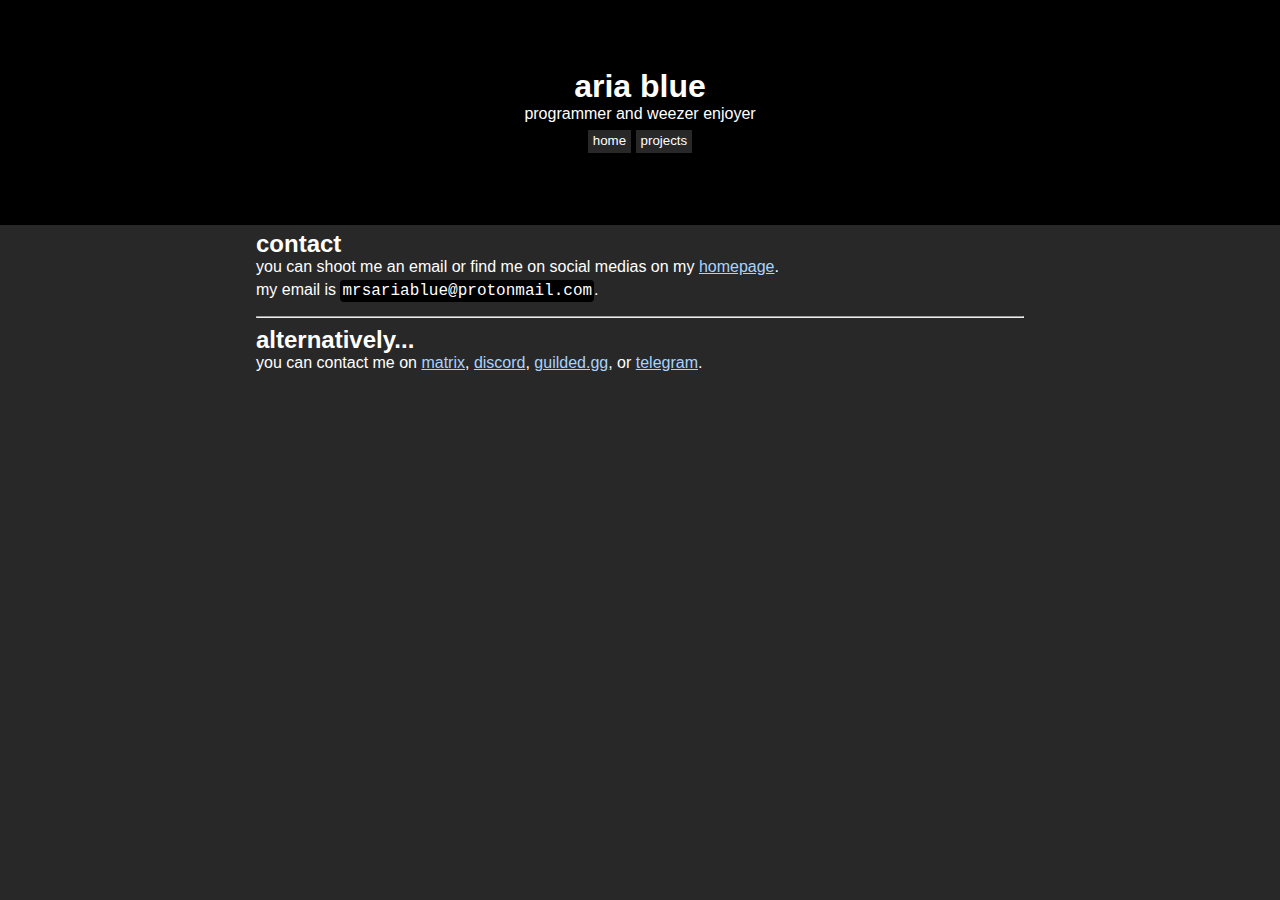
==== contact/index.html @ ca3d76aa "update name and pronouns" ====
<!DOCTYPE html>
<html>
  <head>
    <title>contact | aria blue</title>
    <meta charset="UTF-8">
    <meta name="viewport" content="width=device-width, initial-scale=1.0">
    <link href="/css/main.css" rel="stylesheet">
  </head>
  <body>
    <div class="top">
      <div class="top-content">
        <h1>aria blue</h1>
        <p class="sh nm">programmer and weezer enjoyer</p>
        <div style="margin-top:7px;">
          <a href="/"><button>home</button></a>
          <a href="/projects"><button>projects</button></a>
        </div>
      </div>
    </div>
    <div class="main">
      <h2 class="sh">contact</h2>
      <p class="nm">you can shoot me an email or find me on social medias on my <a href="/">homepage</a>.</p>
      <p style="margin-top:5px;">my email is <code>mrsariablue@protonmail.com</code>.</p>
      <hr>
      <h2 class="sh nm">alternatively...</h2>
      <p class="nm">
        you can contact me on 
        <a rel="noreferrer" href="https://matrix.to/#/@nintendowii:matrix.org">matrix</a>, 
        <a rel="noreferrer" href="https://discord.com/users/872868956585742337">discord</a>,
        <a rel="noreferrer" href="https://www.guilded.gg/u/tacohitbox">guilded.gg</a>,
        or <a rel="noreferrer" href="https://t.me/eighth_wonder">telegram</a>.
      </p>
    </div>
  </body>
</html>
---- css/main.css ----
@import url("/css/fonts.css");

html, body {
  overflow-x: hidden;
}

body {
  font-family: Helvetica, Arial, Verdana, sans-serif;
  background: #282828;
  color: white;
  margin: 0;
}

h1 {
  margin: 0;
  font-family: "Shippori", Helvetica, Arial, Verdana, sans-serif;
}

a {
  color:#a8d3ff;
}

button:hover, button:focus, button:focus-visible {
  background: #484848 !important;
}

button {
  font-family: "Shippori", Helvetica, Arial, Verdana, sans-serif;
  background: #282828;
  color: white;
  border: 0;
  cursor: pointer;
  padding: 3px 5px 5px 5px;
  transition: background 0.25s;
}

code {
  background: black;
  font-family: "Hack", "Courier New", Courier, monospace;
  padding: 2px;
  border-radius: 4px;
}

.main button:not(.p button) {
  background: black;
}

iframe {
  width:100%;
  max-width:500px;
  height:150px;
}

ul {
  padding-left: 15px;
  margin-top: 7px;
  margin-bottom: 7px;
}

.nm {
  margin:0;
}

.sh {
  font-family: "Shippori", Helvetica, Arial, Verdana, sans-serif;
}

.cn {
  margin-top: 5px;
  text-align: center;
}

.top {
  display: table;
  text-align: center;
  width: calc(100% - 4vh);
  height: 25vh;
  padding: 0 2vh;
  background: black;
}

.top .top-content {
  display: table-cell;
  vertical-align: middle;
}

.top-content h1 {
  margin-top: -5px;
}

.main {
  transition: padding-left 0.5s, padding-right 0.5s;
}

@media (min-width:950px) {
  .main {
    padding: 5px 20vw;
    width: calc(100% - 40vw);
  }
}

@media (max-width:950px) {
  .main {
    padding: 5px 5vw;
    width: calc(100% - 10vw);
  }
}

.main h2 {
  margin: 0;
}

.p {
  background: black;
  color: white;
  border-radius: 8px;
  padding: 10px;
  margin-top: 5px;
  transition: width 0.5s;
}

.p h2,
.p p {
  font-family: "Shippori", Helvetica, Arial, Verdana, sans-serif;
}

.p h2 {
  margin-top:-5px;
}

.p p {
  margin-top:0;
  margin-bottom:5px;
}

.p button {
  border-radius: 4px;
}

.music h2 {
  margin-top:-8px;
}
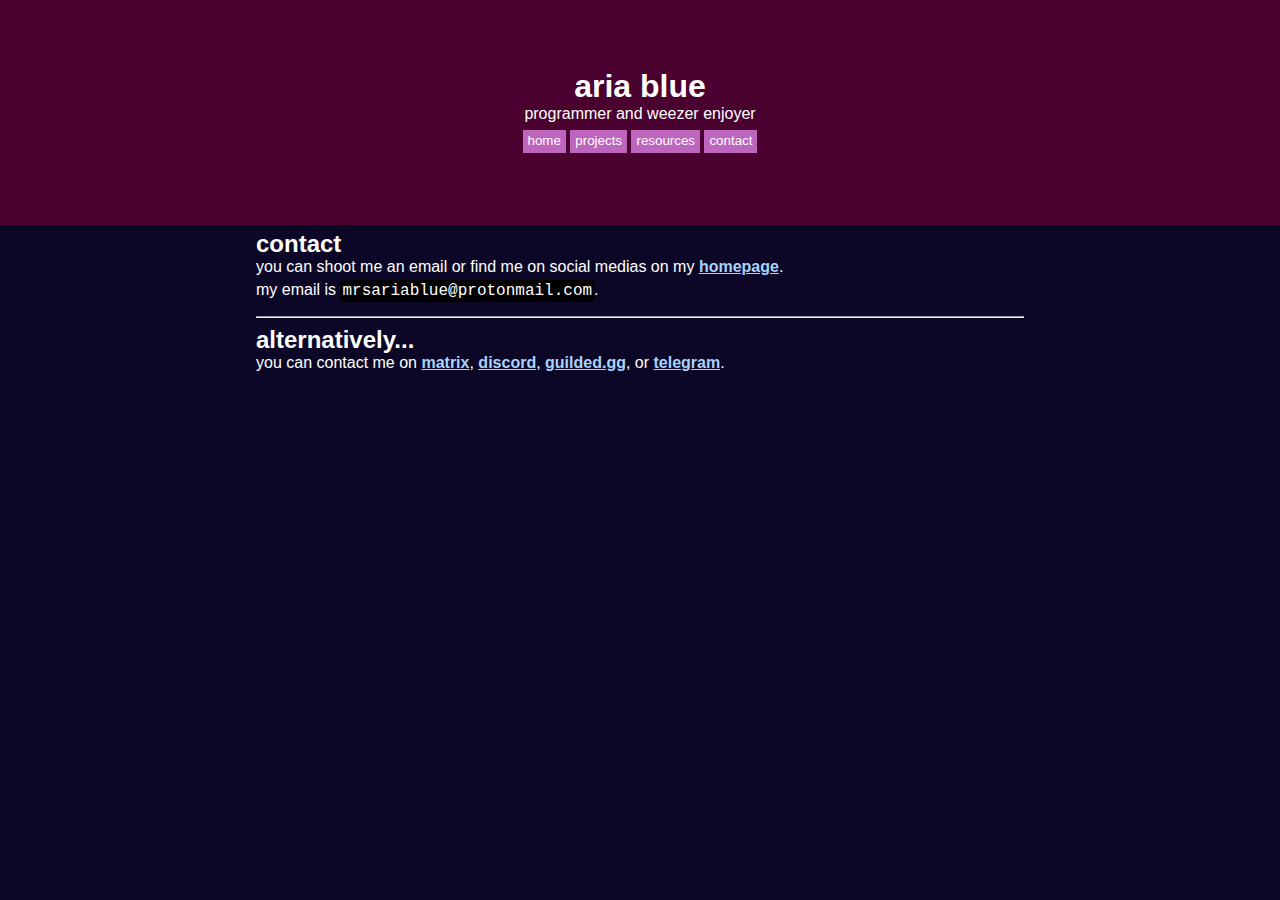
==== commit f2056fdd: "add resources page" ====
--- a/contact/index.html
+++ b/contact/index.html
@@ -14,6 +14,8 @@
         <div style="margin-top:7px;">
           <a href="/"><button>home</button></a>
           <a href="/projects"><button>projects</button></a>
+          <a href="/resources"><button>resources</button></a>
+          <a href="/contact"><button>contact</button></a>
         </div>
       </div>
     </div>
--- a/css/main.css
+++ b/css/main.css
@@ -1,4 +1,11 @@
 @import url("/css/fonts.css");
+
+@media (prefers-reduced-motion) {
+  * {
+    transition: none !important;
+    animation: none !important;
+  }
+}
 
 html, body {
   overflow-x: hidden;
@@ -6,7 +13,7 @@
 
 body {
   font-family: Helvetica, Arial, Verdana, sans-serif;
-  background: #282828;
+  background: #0c0726;
   color: white;
   margin: 0;
 }
@@ -18,15 +25,18 @@
 
 a {
   color:#a8d3ff;
+  font-weight:bold;
 }
 
-button:hover, button:focus, button:focus-visible {
-  background: #484848 !important;
+button:hover, 
+button:focus, 
+button:focus-visible {
+  background: #df2d74 !important;
 }
 
 button {
   font-family: "Shippori", Helvetica, Arial, Verdana, sans-serif;
-  background: #282828;
+  background: #be65be;
   color: white;
   border: 0;
   cursor: pointer;
@@ -42,7 +52,13 @@
 }
 
 .main button:not(.p button) {
-  background: black;
+  background: #7d65be;
+}
+
+.main button:not(.p button):hover,
+.main button:not(.p button):focus,
+.main button:not(.p button):focus-within {
+  background: #3f1d9c !important;
 }
 
 iframe {
@@ -76,7 +92,7 @@
   width: calc(100% - 4vh);
   height: 25vh;
   padding: 0 2vh;
-  background: black;
+  background: #4a0130;
 }
 
 .top .top-content {
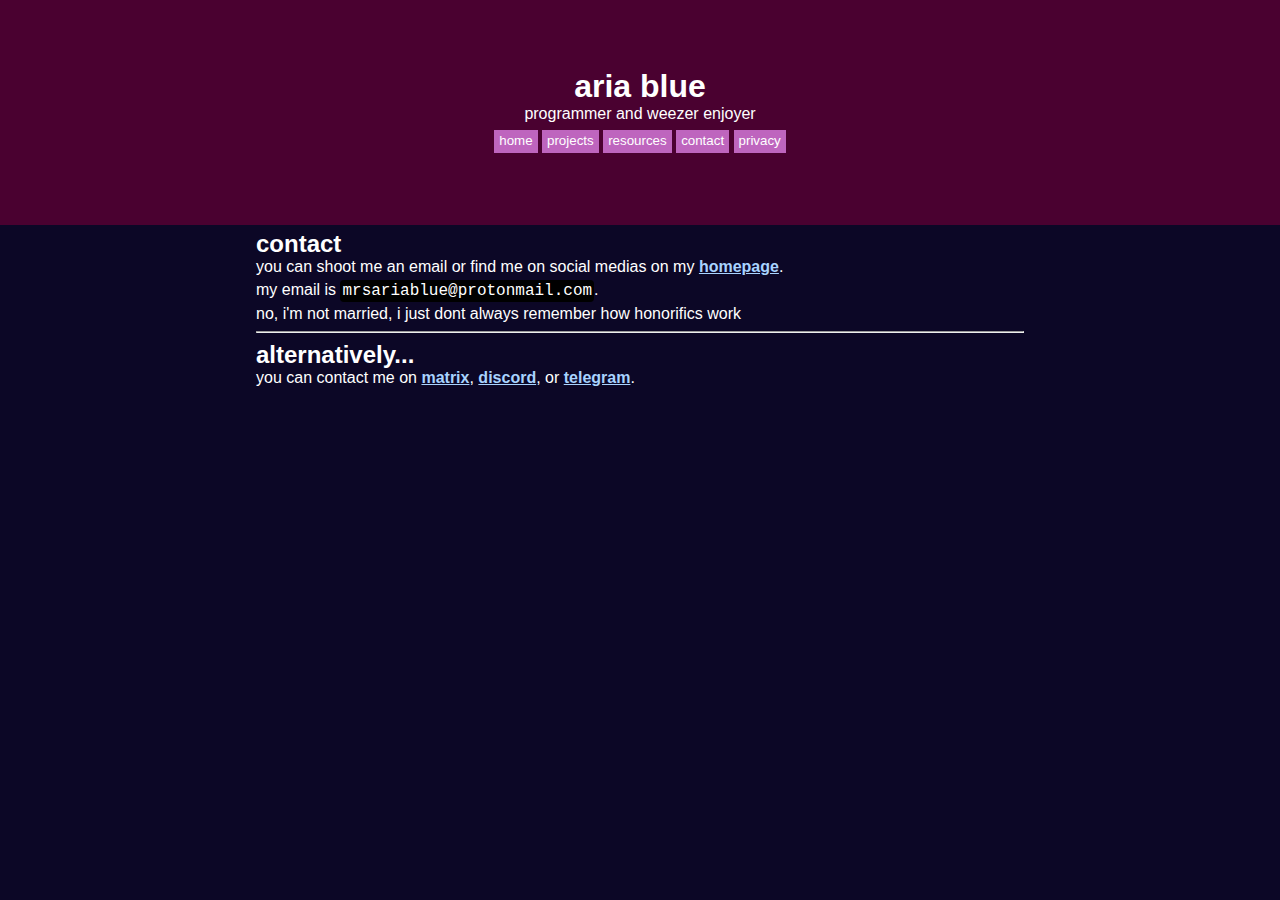
==== commit d4ac6539: "add privacy policy" ====
--- a/contact/index.html
+++ b/contact/index.html
@@ -16,20 +16,21 @@
           <a href="/projects"><button>projects</button></a>
           <a href="/resources"><button>resources</button></a>
           <a href="/contact"><button>contact</button></a>
+          <a href="/privacy"><button>privacy</button></a>
         </div>
       </div>
     </div>
     <div class="main">
       <h2 class="sh">contact</h2>
       <p class="nm">you can shoot me an email or find me on social medias on my <a href="/">homepage</a>.</p>
-      <p style="margin-top:5px;">my email is <code>mrsariablue@protonmail.com</code>.</p>
+      <p style="margin-top:5px;margin-bottom:5px;">my email is <code>mrsariablue@protonmail.com</code>.</p>
+      <p class="nm">no, i'm not married, i just dont always remember how honorifics work</p>
       <hr>
       <h2 class="sh nm">alternatively...</h2>
       <p class="nm">
         you can contact me on 
         <a rel="noreferrer" href="https://matrix.to/#/@nintendowii:matrix.org">matrix</a>, 
         <a rel="noreferrer" href="https://discord.com/users/872868956585742337">discord</a>,
-        <a rel="noreferrer" href="https://www.guilded.gg/u/tacohitbox">guilded.gg</a>,
         or <a rel="noreferrer" href="https://t.me/eighth_wonder">telegram</a>.
       </p>
     </div>
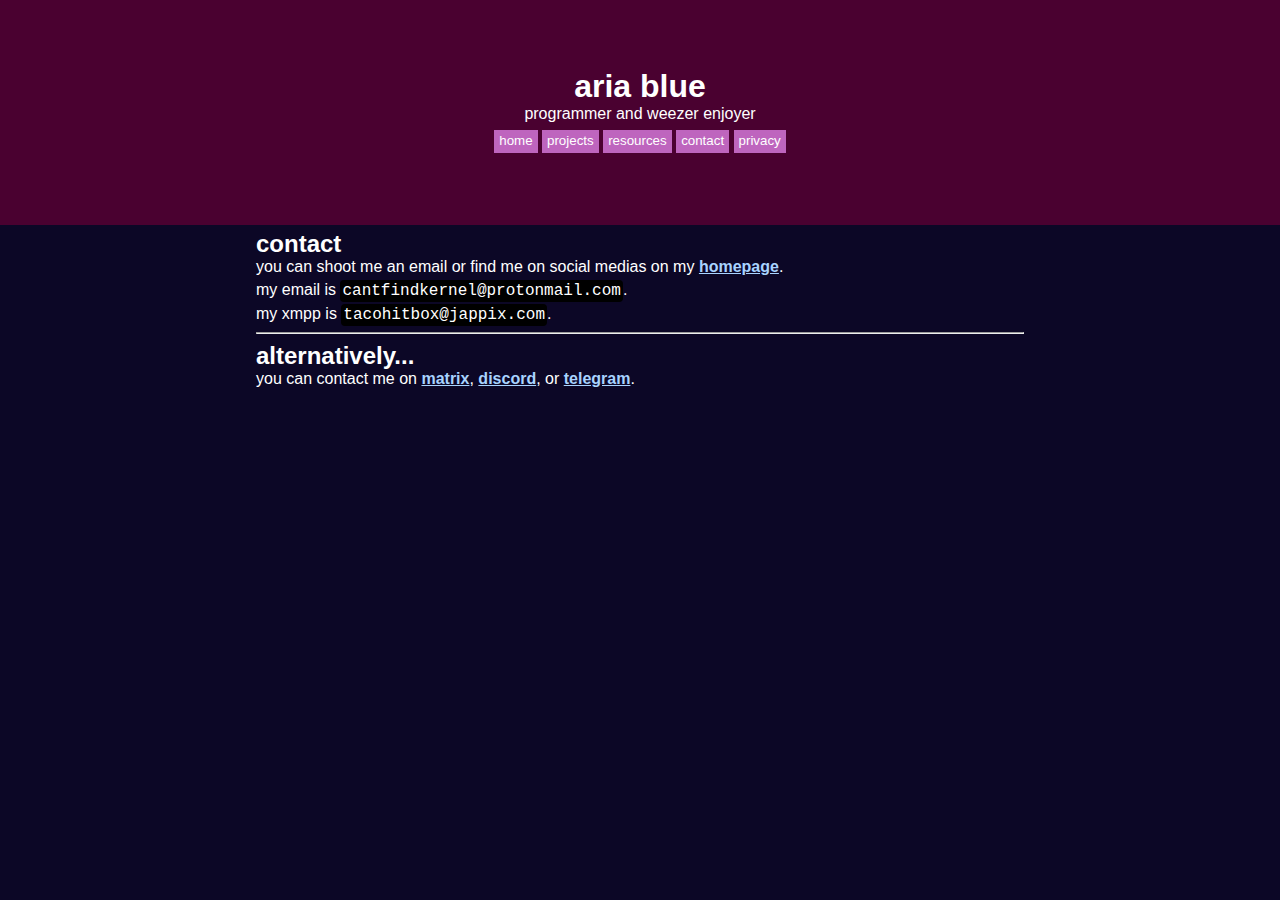
==== commit 1d817aae: "add xmpp and update personal email" ====
--- a/contact/index.html
+++ b/contact/index.html
@@ -23,8 +23,8 @@
     <div class="main">
       <h2 class="sh">contact</h2>
       <p class="nm">you can shoot me an email or find me on social medias on my <a href="/">homepage</a>.</p>
-      <p style="margin-top:5px;margin-bottom:5px;">my email is <code>mrsariablue@protonmail.com</code>.</p>
-      <p class="nm">no, i'm not married, i just dont always remember how honorifics work</p>
+      <p style="margin-top:5px;margin-bottom:5px;">my email is <code>cantfindkernel@protonmail.com</code>.</p>
+      <p style="margin-top:5px;margin-bottom:5px;">my xmpp is <code>tacohitbox@jappix.com</code>.</p>
       <hr>
       <h2 class="sh nm">alternatively...</h2>
       <p class="nm">
--- a/css/main.css
+++ b/css/main.css
@@ -74,7 +74,7 @@
 }
 
 .nm {
-  margin:0;
+  margin: 0 !important;
 }
 
 .sh {
@@ -84,6 +84,10 @@
 .cn {
   margin-top: 5px;
   text-align: center;
+}
+
+.cn button {
+  margin-bottom: 5px;
 }
 
 .top {
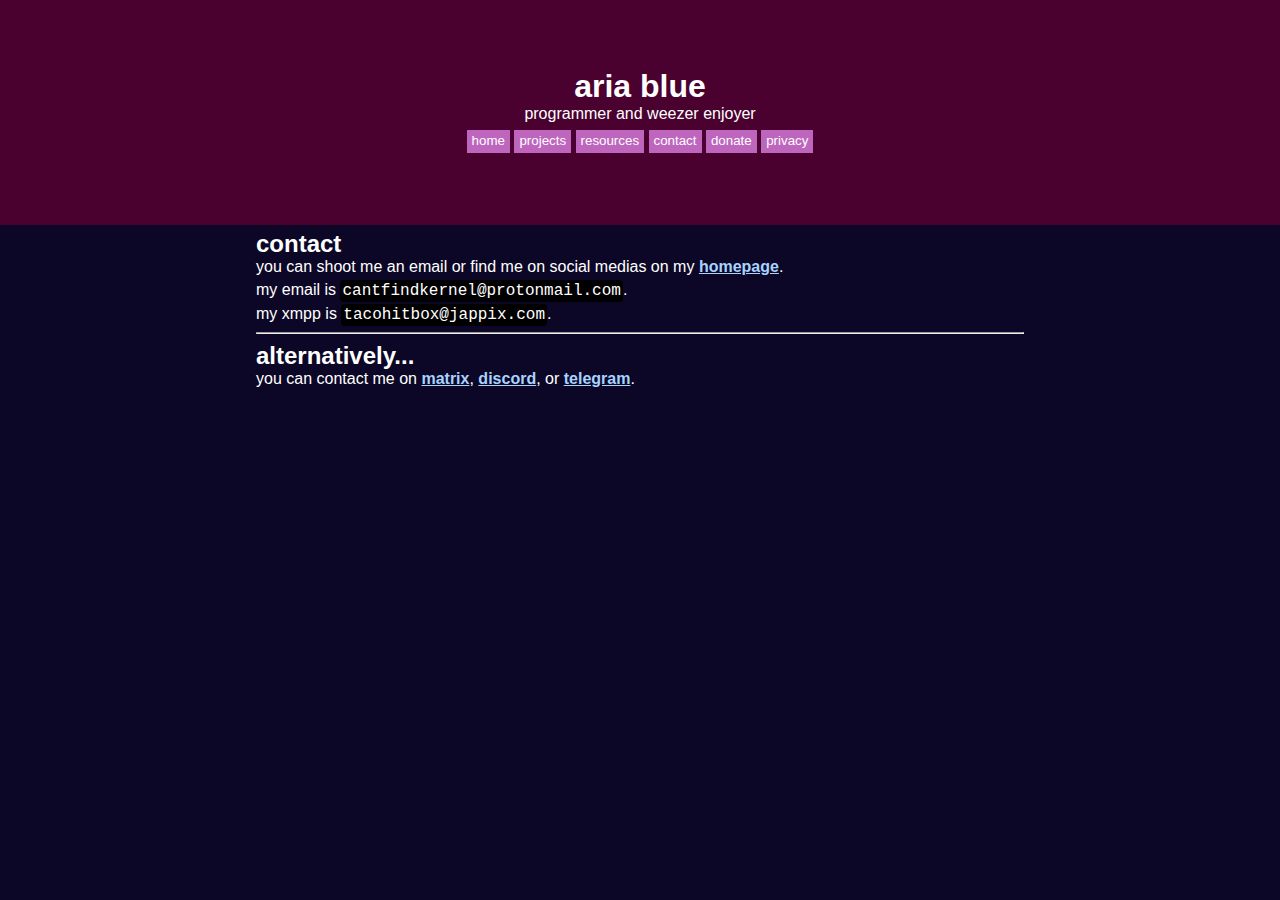
==== commit 505a5e03: "add donation page" ====
--- a/contact/index.html
+++ b/contact/index.html
@@ -16,6 +16,7 @@
           <a href="/projects"><button>projects</button></a>
           <a href="/resources"><button>resources</button></a>
           <a href="/contact"><button>contact</button></a>
+          <a href="/donate"><button>donate</button></a>
           <a href="/privacy"><button>privacy</button></a>
         </div>
       </div>
@@ -29,9 +30,9 @@
       <h2 class="sh nm">alternatively...</h2>
       <p class="nm">
         you can contact me on 
-        <a rel="noreferrer" href="https://matrix.to/#/@nintendowii:matrix.org">matrix</a>, 
-        <a rel="noreferrer" href="https://discord.com/users/872868956585742337">discord</a>,
-        or <a rel="noreferrer" href="https://t.me/eighth_wonder">telegram</a>.
+        <a rel="noreferer" href="https://matrix.to/#/@nintendowii:matrix.org">matrix</a>, 
+        <a rel="noreferer" href="https://discord.com/users/872868956585742337">discord</a>,
+        or <a rel="noreferer" href="https://t.me/eighth_wonder">telegram</a>.
       </p>
     </div>
   </body>
--- a/css/main.css
+++ b/css/main.css
@@ -148,6 +148,18 @@
   margin-top:-5px;
 }
 
+.p h3 {
+  font-style: italic;
+  margin-top: 5px;
+  margin-bottom: 2px;
+  font-size: smaller;
+  color: #828282;
+}
+
+.p h3 a {
+  color: #828282;
+}
+
 .p p {
   margin-top:0;
   margin-bottom:5px;
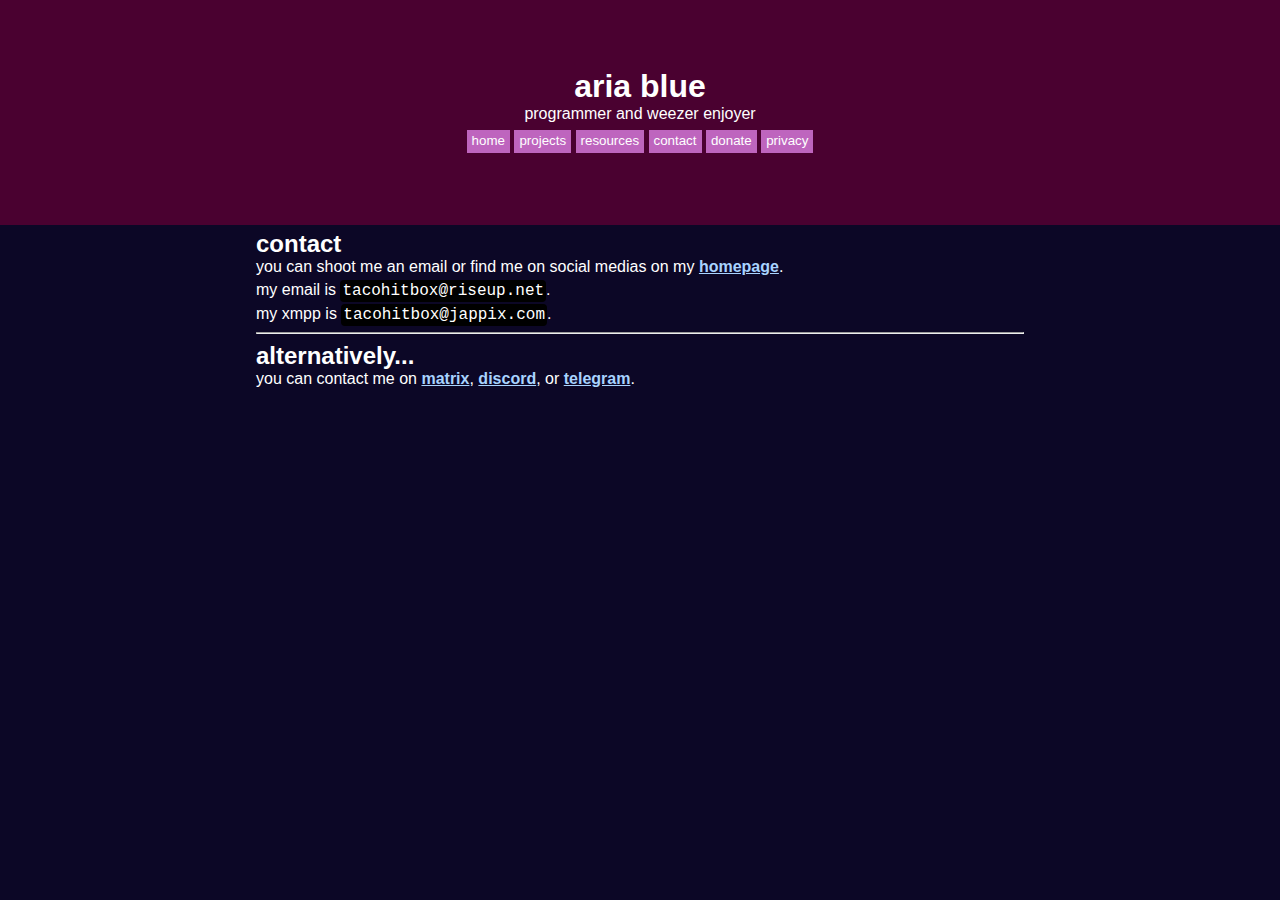
==== commit 86f7810f: "update email for (hopefully) the final time" ====
--- a/contact/index.html
+++ b/contact/index.html
@@ -24,7 +24,7 @@
     <div class="main">
       <h2 class="sh">contact</h2>
       <p class="nm">you can shoot me an email or find me on social medias on my <a href="/">homepage</a>.</p>
-      <p style="margin-top:5px;margin-bottom:5px;">my email is <code>cantfindkernel@protonmail.com</code>.</p>
+      <p style="margin-top:5px;margin-bottom:5px;">my email is <code>tacohitbox@riseup.net</code>.</p>
       <p style="margin-top:5px;margin-bottom:5px;">my xmpp is <code>tacohitbox@jappix.com</code>.</p>
       <hr>
       <h2 class="sh nm">alternatively...</h2>
--- a/css/main.css
+++ b/css/main.css
@@ -32,6 +32,13 @@
 button:focus, 
 button:focus-visible {
   background: #df2d74 !important;
+}
+
+.alert {
+  background: #df2d74;
+  padding: 5px;
+  text-align: center;
+  border-radius: 4px;
 }
 
 button {
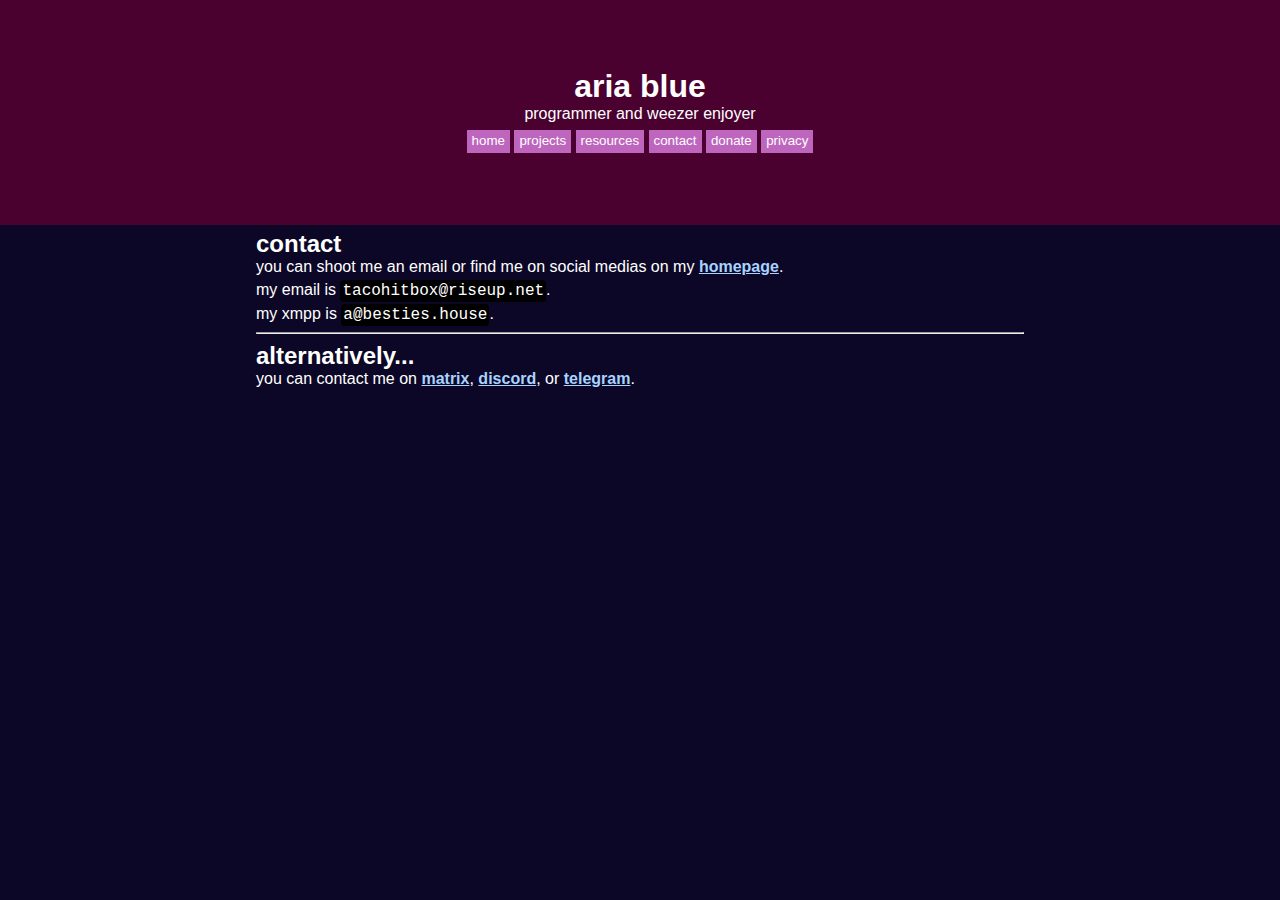
==== commit 4f467a15: "update links" ====
--- a/contact/index.html
+++ b/contact/index.html
@@ -25,7 +25,7 @@
       <h2 class="sh">contact</h2>
       <p class="nm">you can shoot me an email or find me on social medias on my <a href="/">homepage</a>.</p>
       <p style="margin-top:5px;margin-bottom:5px;">my email is <code>tacohitbox@riseup.net</code>.</p>
-      <p style="margin-top:5px;margin-bottom:5px;">my xmpp is <code>tacohitbox@jappix.com</code>.</p>
+      <p style="margin-top:5px;margin-bottom:5px;">my xmpp is <code>a@besties.house</code>.</p>
       <hr>
       <h2 class="sh nm">alternatively...</h2>
       <p class="nm">
